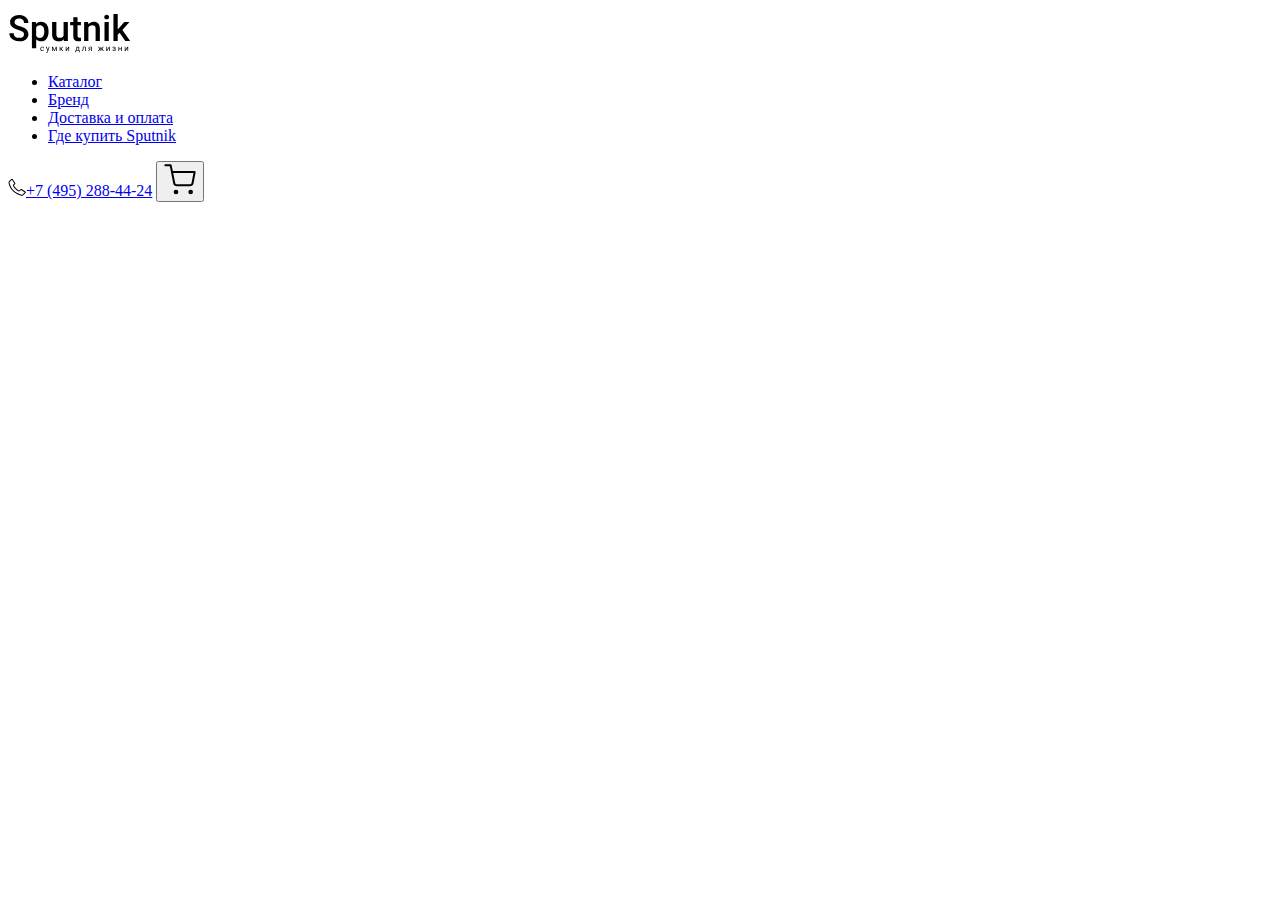
==== index.html @ 7e7b8724 "Initial commit" ====
<!DOCTYPE html>
<html lang="ru">
<head>
    <meta charset="UTF-8">
    <meta name="viewport" content="width=1440, initial-scale=1.0">
    <title>Sputnik - Главная страница</title>
    <link rel="stylesheet" href="../Sputnik/css/normalize.css">
    <link rel="stylesheet" href="../Sputnik/css/jquery.fancybox.min.css">
    <link rel="stylesheet" href="../Sputnik/css/fonts.css">
    <link rel="stylesheet" href="../Sputnik/css/slick.css">
    <link rel="stylesheet" href="../Sputnik/css/style.css">
</head>
<body>
<header class="header">
    <a class="header__logo" href="../Sputnik/index.html">
        <svg width="123" height="45" viewBox="0 0 123 45" fill="none" xmlns="http://www.w3.org/2000/svg">
            <path d="M34.2422 42.4883C34.5 42.4883 34.7253 42.4102 34.918 42.2539C35.1107 42.0977 35.2174 41.9023 35.2383 41.668H35.9219C35.9089 41.9102 35.8255 42.1406 35.6719 42.3594C35.5182 42.5781 35.3125 42.7526 35.0547 42.8828C34.7995 43.013 34.5286 43.0781 34.2422 43.0781C33.6667 43.0781 33.2083 42.8867 32.8672 42.5039C32.5286 42.1185 32.3594 41.5924 32.3594 40.9258V40.8047C32.3594 40.3932 32.4349 40.0273 32.5859 39.707C32.737 39.3867 32.9531 39.138 33.2344 38.9609C33.5182 38.7839 33.8529 38.6953 34.2383 38.6953C34.7122 38.6953 35.1055 38.8372 35.418 39.1211C35.7331 39.4049 35.901 39.7734 35.9219 40.2266H35.2383C35.2174 39.9531 35.1133 39.7292 34.9258 39.5547C34.7409 39.3776 34.5117 39.2891 34.2383 39.2891C33.8711 39.2891 33.5859 39.4219 33.3828 39.6875C33.1823 39.9505 33.082 40.332 33.082 40.832V40.9688C33.082 41.4557 33.1823 41.8307 33.3828 42.0938C33.5833 42.3568 33.8698 42.4883 34.2422 42.4883ZM39.8372 41.9414L40.8216 38.7734H41.595L39.8958 43.6523C39.6328 44.3555 39.2148 44.707 38.6419 44.707L38.5052 44.6953L38.2356 44.6445V44.0586L38.4309 44.0742C38.6757 44.0742 38.8658 44.0247 39.0013 43.9258C39.1393 43.8268 39.2526 43.6458 39.3411 43.3828L39.5013 42.9531L37.9934 38.7734H38.7825L39.8372 41.9414ZM46.397 42.043L47.8345 38.7734H48.7369V43H48.0142V39.9258L46.647 43H46.147L44.7525 39.8594V43H44.0298V38.7734H44.9673L46.397 42.043ZM52.9373 41.1992H52.41V43H51.6834V38.7734H52.41V40.5625H52.8827L54.3045 38.7734H55.1795L53.5077 40.8047L55.3202 43H54.4022L52.9373 41.1992ZM60.3956 38.7734H61.1183V43H60.3956V39.918L58.4464 43H57.7238V38.7734H58.4464V41.8594L60.3956 38.7734ZM67.6677 42.4102L67.9177 42.1016C68.1989 41.737 68.3591 41.1901 68.3981 40.4609L68.4645 38.7734H71.1872V42.4102H71.7302V44.2422H71.0075V43H68.0583V44.2422H67.3356L67.3395 42.4102H67.6677ZM68.5231 42.4102H70.4645V39.4414H69.1637L69.1208 40.4492C69.0765 41.2904 68.8773 41.944 68.5231 42.4102ZM77.7158 38.7734V43H76.9892V39.3711H75.5517L75.4658 40.9531C75.4189 41.6797 75.2965 42.1992 75.0986 42.5117C74.9033 42.8242 74.5921 42.987 74.165 43H73.8759V42.3633L74.083 42.3477C74.3173 42.3216 74.4853 42.1862 74.5869 41.9414C74.6884 41.6966 74.7535 41.2435 74.7822 40.582L74.8603 38.7734H77.7158ZM83.8264 38.7734V43H83.0998V41.3555H82.01L81.0139 43H80.2327L81.2952 41.2461C81.0243 41.1471 80.816 40.9948 80.6702 40.7891C80.5269 40.5807 80.4553 40.3385 80.4553 40.0625C80.4553 39.6771 80.5998 39.3672 80.8889 39.1328C81.178 38.8958 81.5647 38.776 82.0491 38.7734H83.8264ZM81.1819 40.0703C81.1819 40.276 81.2522 40.4427 81.3928 40.5703C81.5334 40.6953 81.7196 40.7591 81.9514 40.7617H83.0998V39.3594H82.0608C81.7926 39.3594 81.579 39.4258 81.4202 39.5586C81.2613 39.6888 81.1819 39.8594 81.1819 40.0703ZM93.782 41.1641H93.2742V43H92.5516V41.1641H92.0438L90.8602 43H89.9461L91.4578 40.8125L90.0906 38.7734H90.9656L92.0555 40.5234H92.5516V38.7734H93.2742V40.5234H93.7664L94.8641 38.7734H95.7391L94.368 40.8164L95.8797 43H94.9656L93.782 41.1641ZM100.99 38.7734H101.713V43H100.99V39.918L99.0411 43H98.3184V38.7734H99.0411V41.8594L100.99 38.7734ZM106.917 39.9297C106.917 39.7318 106.842 39.5755 106.691 39.4609C106.54 39.3438 106.333 39.2852 106.07 39.2852C105.814 39.2852 105.601 39.3516 105.429 39.4844C105.26 39.6172 105.175 39.7734 105.175 39.9531H104.456C104.456 39.5859 104.61 39.2852 104.917 39.0508C105.225 38.8164 105.609 38.6992 106.07 38.6992C106.564 38.6992 106.95 38.806 107.226 39.0195C107.502 39.2305 107.64 39.5326 107.64 39.9258C107.64 40.1159 107.583 40.2904 107.468 40.4492C107.354 40.6081 107.191 40.7344 106.98 40.8281C107.472 40.9948 107.718 41.3229 107.718 41.8125C107.718 42.2005 107.568 42.5078 107.269 42.7344C106.969 42.9609 106.57 43.0742 106.07 43.0742C105.583 43.0742 105.18 42.9557 104.863 42.7188C104.548 42.4792 104.39 42.1562 104.39 41.75H105.109C105.109 41.9557 105.2 42.1328 105.382 42.2812C105.567 42.4271 105.796 42.5 106.07 42.5C106.346 42.5 106.568 42.4362 106.738 42.3086C106.907 42.181 106.992 42.0156 106.992 41.8125C106.992 41.5755 106.92 41.4062 106.777 41.3047C106.636 41.2005 106.416 41.1484 106.117 41.1484H105.394V40.5391H106.179C106.671 40.526 106.917 40.3229 106.917 39.9297ZM113.829 43H113.106V41.1953H111.165V43H110.438V38.7734H111.165V40.6055H113.106V38.7734H113.829V43ZM119.447 38.7734H120.17V43H119.447V39.918L117.498 43H116.775V38.7734H117.498V41.8594L119.447 38.7734Z" fill="black"/>
            <path d="M15.9785 26.4082C15.9785 25.2832 15.5801 24.416 14.7832 23.8066C13.998 23.1973 12.5742 22.582 10.5117 21.9609C8.44922 21.3398 6.80859 20.6484 5.58984 19.8867C3.25781 18.4219 2.0918 16.5117 2.0918 14.1562C2.0918 12.0938 2.92969 10.3945 4.60547 9.05859C6.29297 7.72266 8.47852 7.05469 11.1621 7.05469C12.9434 7.05469 14.5312 7.38281 15.9258 8.03906C17.3203 8.69531 18.416 9.63281 19.2129 10.8516C20.0098 12.0586 20.4082 13.4004 20.4082 14.877H15.9785C15.9785 13.541 15.5566 12.498 14.7129 11.748C13.8809 10.9863 12.6855 10.6055 11.127 10.6055C9.67383 10.6055 8.54297 10.916 7.73438 11.5371C6.9375 12.1582 6.53906 13.0254 6.53906 14.1387C6.53906 15.0762 6.97266 15.8613 7.83984 16.4941C8.70703 17.1152 10.1367 17.7246 12.1289 18.3223C14.1211 18.9082 15.7207 19.582 16.9277 20.3438C18.1348 21.0938 19.0195 21.9609 19.582 22.9453C20.1445 23.918 20.4258 25.0605 20.4258 26.373C20.4258 28.5059 19.6055 30.2051 17.9648 31.4707C16.3359 32.7246 14.1211 33.3516 11.3203 33.3516C9.46875 33.3516 7.76367 33.0117 6.20508 32.332C4.6582 31.6406 3.45117 30.6914 2.58398 29.4844C1.72852 28.2773 1.30078 26.8711 1.30078 25.2656H5.74805C5.74805 26.7188 6.22852 27.8438 7.18945 28.6406C8.15039 29.4375 9.52734 29.8359 11.3203 29.8359C12.8672 29.8359 14.0273 29.5254 14.8008 28.9043C15.5859 28.2715 15.9785 27.4395 15.9785 26.4082ZM40.5703 23.6836C40.5703 26.625 39.9023 28.9746 38.5664 30.7324C37.2305 32.4785 35.4375 33.3516 33.1875 33.3516C31.1016 33.3516 29.4316 32.666 28.1777 31.2949V40.3125H23.9062V13.9805H27.8438L28.0195 15.9141C29.2734 14.3906 30.9785 13.6289 33.1348 13.6289C35.4551 13.6289 37.2715 14.4961 38.584 16.2305C39.9082 17.9531 40.5703 20.3496 40.5703 23.4199V23.6836ZM36.3164 23.3145C36.3164 21.416 35.9355 19.9102 35.1738 18.7969C34.4238 17.6836 33.3457 17.127 31.9395 17.127C30.1934 17.127 28.9395 17.8477 28.1777 19.2891V27.7266C28.9512 29.2031 30.2168 29.9414 31.9746 29.9414C33.334 29.9414 34.3945 29.3965 35.1562 28.3066C35.9297 27.2051 36.3164 25.541 36.3164 23.3145ZM55.7227 31.1367C54.4688 32.6133 52.6875 33.3516 50.3789 33.3516C48.3164 33.3516 46.752 32.748 45.6855 31.541C44.6309 30.334 44.1035 28.5879 44.1035 26.3027V13.9805H48.375V26.25C48.375 28.6641 49.377 29.8711 51.3809 29.8711C53.4551 29.8711 54.8555 29.127 55.582 27.6387V13.9805H59.8535V33H55.8281L55.7227 31.1367ZM69.5566 9.35742V13.9805H72.9141V17.1445H69.5566V27.7617C69.5566 28.4883 69.6973 29.0156 69.9785 29.3438C70.2715 29.6602 70.7871 29.8184 71.5254 29.8184C72.0176 29.8184 72.5156 29.7598 73.0195 29.6426V32.9473C72.0469 33.2168 71.1094 33.3516 70.207 33.3516C66.9258 33.3516 65.2852 31.541 65.2852 27.9199V17.1445H62.1562V13.9805H65.2852V9.35742H69.5566ZM80.1562 13.9805L80.2793 16.1777C81.6855 14.4785 83.5312 13.6289 85.8164 13.6289C89.7773 13.6289 91.793 15.8965 91.8633 20.4316V33H87.5918V20.6777C87.5918 19.4707 87.3281 18.5801 86.8008 18.0059C86.2852 17.4199 85.4355 17.127 84.252 17.127C82.5293 17.127 81.2461 17.9062 80.4023 19.4648V33H76.1309V13.9805H80.1562ZM100.775 33H96.5039V13.9805H100.775V33ZM96.2402 9.04102C96.2402 8.38477 96.4453 7.83984 96.8555 7.40625C97.2773 6.97266 97.875 6.75586 98.6484 6.75586C99.4219 6.75586 100.02 6.97266 100.441 7.40625C100.863 7.83984 101.074 8.38477 101.074 9.04102C101.074 9.68555 100.863 10.2246 100.441 10.6582C100.02 11.0801 99.4219 11.291 98.6484 11.291C97.875 11.291 97.2773 11.0801 96.8555 10.6582C96.4453 10.2246 96.2402 9.68555 96.2402 9.04102ZM111.621 24.8438L109.723 26.7949V33H105.451V6H109.723V21.5742L111.059 19.9043L116.314 13.9805H121.447L114.381 21.9082L122.203 33H117.264L111.621 24.8438Z" fill="black"/>
        </svg>
    </a>
    <nav class = "header-nav">
        <ul class="header-nav-list">
            <li><a class = "header-nav-list-link" href="#">Каталог</a></li>
            <li><a class = "header-nav-list-link" href="#">Бренд</a></li>
            <li><a class = "header-nav-list-link" href="#">Доставка и оплата</a></li>
            <li><a class = "header-nav-list-link" href="#">Где купить Sputnik</a></li>
        </ul>
    </nav>
    <a class="header-telephone" href="tel:+74952884424"><svg width="18" height="18" viewBox="0 0 18 18" fill="none" xmlns="http://www.w3.org/2000/svg">
        <path d="M13.865 17.72C13.6968 17.7195 13.5292 17.7011 13.365 17.665C10.2383 17.0182 7.3578 15.5017 5.05499 13.29C2.80132 11.0734 1.23829 8.2513 0.55499 5.165C0.474421 4.78036 0.494196 4.38145 0.612412 4.00666C0.730629 3.63187 0.943309 3.29381 1.22999 3.025L3.22999 1.1C3.33214 1.00339 3.45352 0.929416 3.5862 0.882892C3.71888 0.836368 3.85987 0.818346 3.99999 0.830001C4.14527 0.845157 4.28547 0.891958 4.41072 0.96711C4.53598 1.04226 4.64325 1.14394 4.72499 1.265L7.22499 4.96C7.31874 5.10337 7.364 5.27305 7.3541 5.44407C7.34419 5.61508 7.27966 5.77841 7.16999 5.91L5.91499 7.41C6.41482 8.51623 7.12266 9.51604 7.99999 10.355C8.87164 11.2244 9.90191 11.9186 11.035 12.4L12.59 11.165C12.7206 11.0618 12.8795 11.0008 13.0456 10.99C13.2118 10.9793 13.3772 11.0194 13.52 11.105L17.295 13.545C17.4245 13.6223 17.5349 13.728 17.6178 13.8541C17.7007 13.9801 17.754 14.1233 17.7738 14.2729C17.7935 14.4225 17.7791 14.5746 17.7317 14.7178C17.6843 14.8611 17.6051 14.9917 17.5 15.1L15.55 17.03C15.3285 17.2504 15.0656 17.4249 14.7764 17.5433C14.4872 17.6617 14.1775 17.7218 13.865 17.72ZM3.91999 1.82L1.91999 3.745C1.75872 3.89528 1.63933 4.08494 1.57358 4.29534C1.50783 4.50574 1.49798 4.72964 1.54499 4.945C2.18035 7.84107 3.64085 10.4912 5.74999 12.575C7.91709 14.6558 10.6278 16.0822 13.57 16.69C13.7927 16.7366 14.0235 16.7271 14.2416 16.6626C14.4598 16.598 14.6585 16.4803 14.82 16.32L16.77 14.39L13.125 12.035L11.455 13.365C11.3911 13.4156 11.3157 13.4498 11.2355 13.4646C11.1554 13.4794 11.0728 13.4744 10.995 13.45C9.60834 12.9391 8.35172 12.1281 7.31499 11.075C6.24267 10.0736 5.4103 8.84301 4.87999 7.475C4.85755 7.39218 4.85681 7.30499 4.87783 7.2218C4.89884 7.13861 4.94091 7.06223 4.99999 7L6.34999 5.385L3.91999 1.82Z" fill="black"/>
    </svg>+7 (495) 288-44-24</a>
    <button class = "cart"><svg width="32" height="32" viewBox="0 0 32 32" fill="none" xmlns="http://www.w3.org/2000/svg">
        <path d="M12 29.3333C12.7363 29.3333 13.3333 28.7364 13.3333 28C13.3333 27.2636 12.7363 26.6667 12 26.6667C11.2636 26.6667 10.6666 27.2636 10.6666 28C10.6666 28.7364 11.2636 29.3333 12 29.3333Z" stroke="currentColor" stroke-width="2" stroke-linecap="round" stroke-linejoin="round"/>
        <path d="M26.6667 29.3333C27.4031 29.3333 28 28.7364 28 28C28 27.2636 27.4031 26.6667 26.6667 26.6667C25.9303 26.6667 25.3334 27.2636 25.3334 28C25.3334 28.7364 25.9303 29.3333 26.6667 29.3333Z" stroke="currentColor" stroke-width="2" stroke-linecap="round" stroke-linejoin="round"/>
        <path d="M1.33337 1.33333H6.66671L10.24 19.1867C10.362 19.8005 10.6959 20.3519 11.1834 20.7444C11.671 21.1368 12.281 21.3453 12.9067 21.3333H25.8667C26.4924 21.3453 27.1025 21.1368 27.59 20.7444C28.0775 20.3519 28.4114 19.8005 28.5334 19.1867L30.6667 8H8.00004" stroke="currentColor" stroke-width="2" stroke-linecap="round" stroke-linejoin="round"/>
    </svg></button>
</header>
</body>
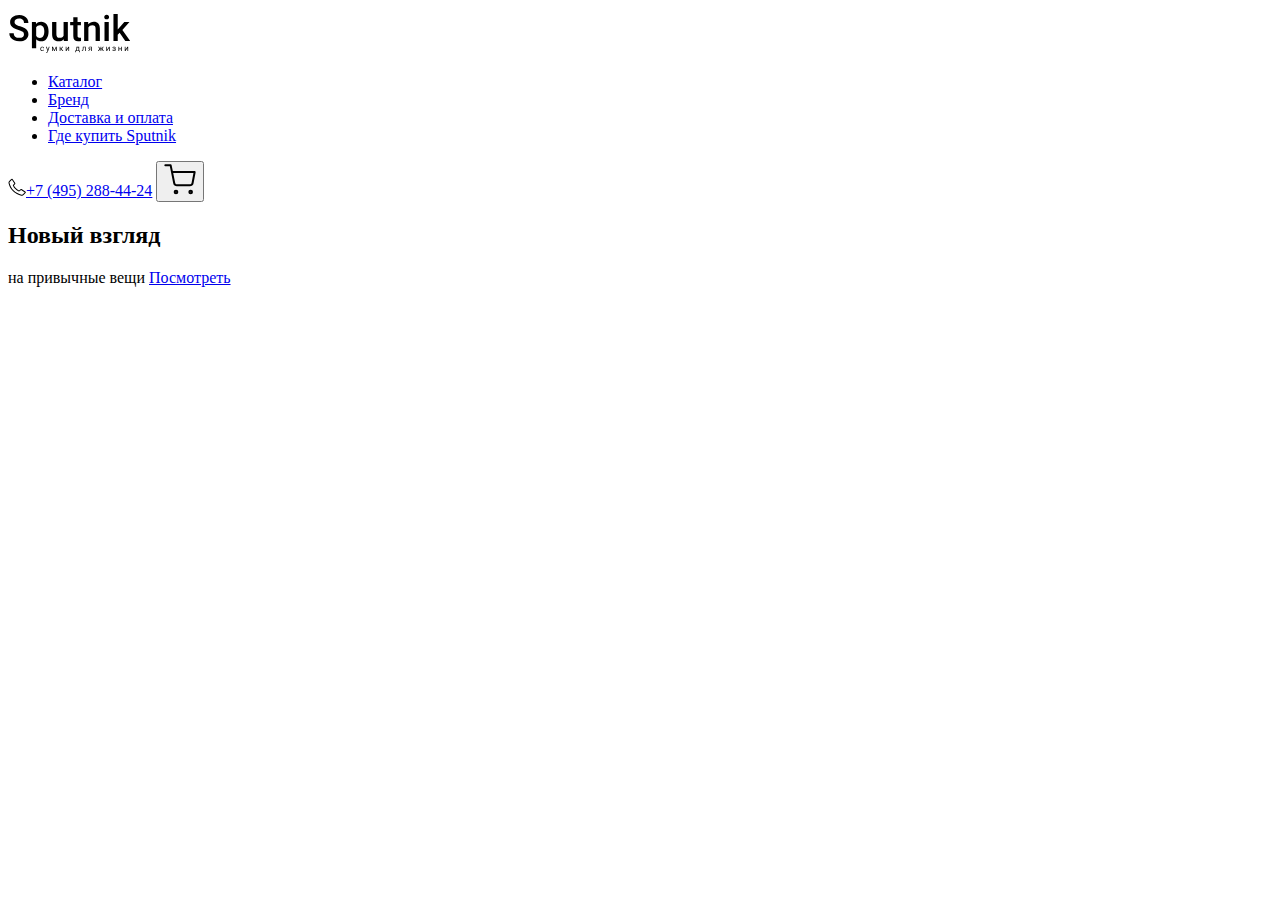
==== commit ff0126bf: "main" ====
--- a/index.html
+++ b/index.html
@@ -35,4 +35,14 @@
         <path d="M1.33337 1.33333H6.66671L10.24 19.1867C10.362 19.8005 10.6959 20.3519 11.1834 20.7444C11.671 21.1368 12.281 21.3453 12.9067 21.3333H25.8667C26.4924 21.3453 27.1025 21.1368 27.59 20.7444C28.0775 20.3519 28.4114 19.8005 28.5334 19.1867L30.6667 8H8.00004" stroke="currentColor" stroke-width="2" stroke-linecap="round" stroke-linejoin="round"/>
     </svg></button>
 </header>
+<main class="container">
+    <section class="section">
+        <div class="section__title">
+            <h2>Новый взгляд</h2>
+            <span>на привычные вещи</span>
+            <a href="#">Посмотреть</a>
+        </div>
+        <img src="../Sputnik/images/slider/slide-1.jpg" alt="">
+    </section>
+</main>
 </body>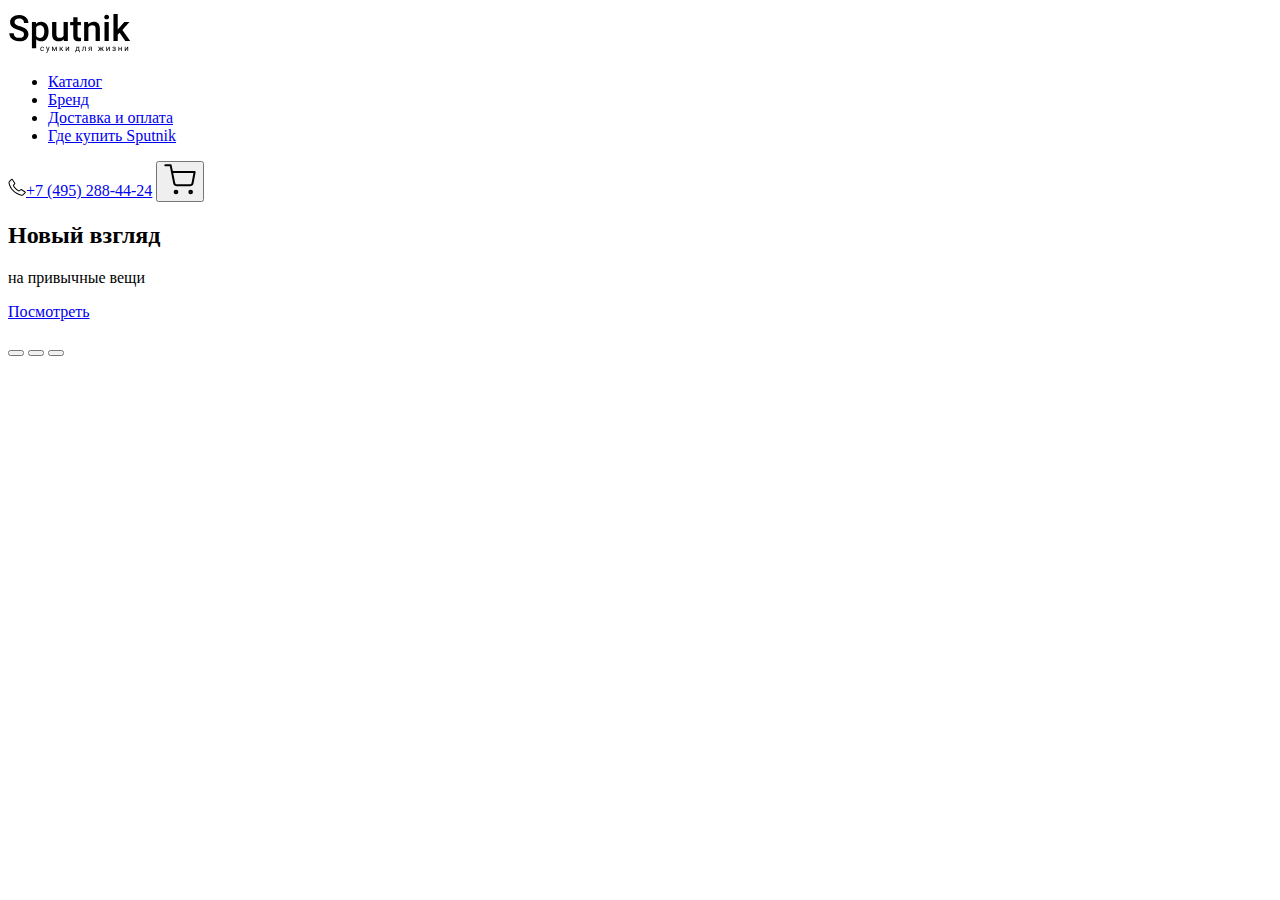
==== commit bb2f33fa: "main" ====
--- a/index.html
+++ b/index.html
@@ -9,6 +9,7 @@
     <link rel="stylesheet" href="../Sputnik/css/fonts.css">
     <link rel="stylesheet" href="../Sputnik/css/slick.css">
     <link rel="stylesheet" href="../Sputnik/css/style.css">
+    <link rel="stylesheet" href="../Sputnik/slider/slider.css">
 </head>
 <body>
 <header class="header">
@@ -37,12 +38,22 @@
 </header>
 <main class="container">
     <section class="section">
-        <div class="section__title">
-            <h2>Новый взгляд</h2>
-            <span>на привычные вещи</span>
-            <a href="#">Посмотреть</a>
+        <div class="slider">
+            <div class="slider__container">
+                <div class="section__title">
+                    <h2>Новый взгляд</h2>
+                    <p>на привычные вещи</p>
+                    <a href="#">Посмотреть</a>
+                </div>
+                <img src="../Sputnik/images/slider/slide-1.jpg" alt="">
+            </div>
+            <div class="slider__switcher" id="slider">
+                <button class="slider__button" id="firstButton"></button>
+                <button class="slider__button" id="secondButton"></button>
+                <button class="slider__button" id="thirdButton"></button>
+            </div>
         </div>
-        <img src="../Sputnik/images/slider/slide-1.jpg" alt="">
     </section>
 </main>
+<script src="../Sputnik/slider/slider.js"></script>
 </body>